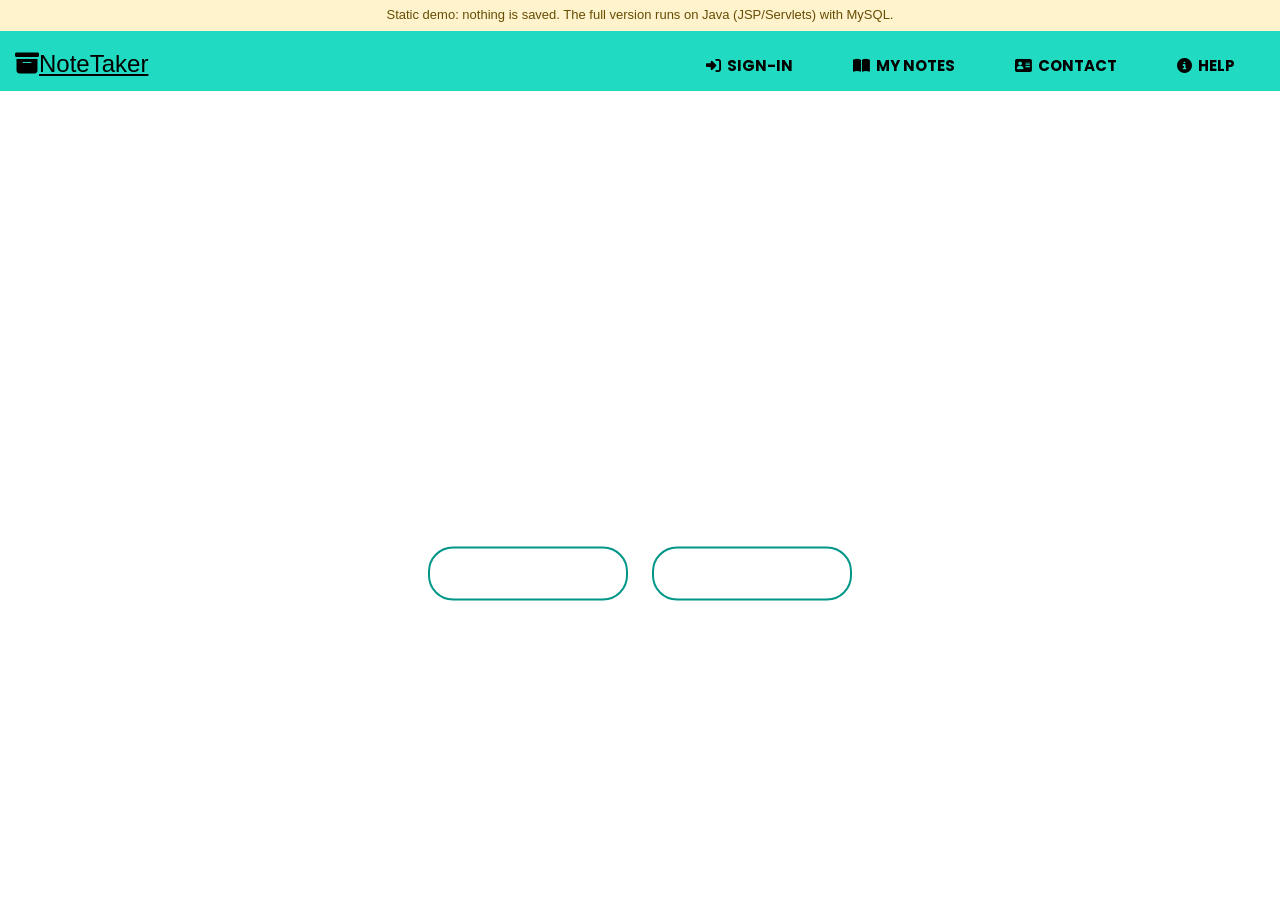
==== index.html @ 62b59612 "demo html initial upload" ====
<!DOCTYPE html>
<html>
<head>
<meta charset="UTF-8">
<meta name="viewport" content="width=device-width, initial-scale=1">
<title>NoteTaker</title>
<link rel="stylesheet" href="https://cdnjs.cloudflare.com/ajax/libs/font-awesome/6.1.1/css/all.min.css">
<link rel="stylesheet" href="https://maxcdn.bootstrapcdn.com/bootstrap/3.4.1/css/bootstrap.min.css">
<link rel="stylesheet" href="css_style/index_style.css">

</head>
<body>
<div style="background:#fff3cd;color:#664d03;text-align:center;padding:6px 10px;font-size:13px;font-family:sans-serif;">Static demo: nothing is saved. The full version runs on Java (JSP/Servlets) with MySQL.</div>
<div class="banner">
	<nav class="navbar-default" style="color: black; background-color: #20dbc2;">
		<div class="container" style="width: 100%">
			<div class="navbar-header">
				<h3><i class="fa-solid fa-box-archive"></i><u>NoteTaker</u></h3>
			</div>
			<div class="collapse navbar-collapse in" id="menu">
				<ul class="nav navbar-nav navbar-right">
					<li><a href="Login.html" style="font-size: 15px; color: black;"><i class="fa-solid fa-right-to-bracket"> </i> SIGN-IN</a></li>
					<li><a href="Login.html" style="font-size: 15px; color: black;"><i class="fa-solid fa-book-open"> </i> My Notes</a></li>
					<li><a href="About_Us.html" style="font-size: 15px; color: black;"><i class="fa-solid fa-address-card"> </i> Contact</a></li>
					<li><a href="Help.html" style="font-size: 15px; color: black;"><i class="fa-solid fa-circle-info"> </i> Help</a></li>
				</ul>
			</div>
		</div>
	</nav>
	<div class="content">
		<h1>Welcome in NoteTaker</h1>
		<p>
			Unlock productivity with our user-friendly platform for seamlessly
			capturing, storing, and accessing daily notes and goals. <br>Simplify
			your routine and stay on top of tasks effortlessly.
		</p>
		<div>
			<a href="About_Us.html"><button type="button"><span></span>Watch More</button></a>
			<a href="register.html"><button type="button"><span></span> Sign Up</button></a>
		</div>
	</div>
</div>
</body>
</html>
---- css_style/index_style.css ----
@import
	url('https://fonts.googleapis.com/css2?family=Poppins:ital,wght@1,300&display=swap')
	;

* {
	margin: 0;
	padding: 0;

}



.banner {
	width: 100%;
	height: 100%;
	background-image: linear-gradient(rgba(0, 0, 0, 0.75),
		rgba(0, 0, 0, 0.75)),
		url('https://tourist-images-prd-s3.s3.eu-west-1.amazonaws.com/xgvm96a303gae7kzcfpv0qcsgoeq');
	background-size: cover;
	background-position: center;
}

.navbar {
	width: 85%;
	margin: auto;
	padding: 25px o;
	display: flex;
	align-items: center;
	justify-content: space-between;
}

.navbar img {
	height: 70px;
}

.logo {
	width: 120px;
}

#menu ul li {
	list-style: none;
	display: inline-block;
	position: relative;
	margin: 0 15px;
}

#menu ul li a {
	text-decoration: none;
	text-transform: uppercase;
	font-family: 'poppins', sans-serif;
	color: black;
	font-weight: 700;
	margin-top: 10px;
}

#menu ul li::after {
	content: '';
	height: 3px;
	width: 0;
	background: white;
	position: absolute;
	left: 12px;
	bottom: -25px;;
	top: 45px;
	transition: 0.5s;
}

#menu ul li:hover::after {
	width: 80%;
}

#menu ul li i{
	margin-right:3px;
}

.content {
	width: 100%;
	color: white;
	position: absolute;
	top: 50%;
	transform: translateY(-50%);
	text-align: center;
}

.content h1 {
	font-size: 70px;
	margin-top: 80px;
}

.content p {
	margin: 20px auto;
	font-weight: 100;
	line-height: 25px;
}

button {
	width: 200px;
	text-align: center;
	padding: 15px 0;
	margin: 20px 10px;
	border-radius: 25px;
	font-weight: bold;
	border: 2px solid #009688;
	background: transparent;
	color: #fff;
	cursor: pointer;
	position: relative;
	overflow: hidden;
}

span {
	background: #009688;
	height: 100%;
	width: 0;
	border-radius: 25px;
	position: absolute;
	left: 0;
	bottom: 0;
	z-index: -1;
	transition: 0.5s;
}

button:hover span {
	width: 100%;
}

button:hover {
	border: none;
}
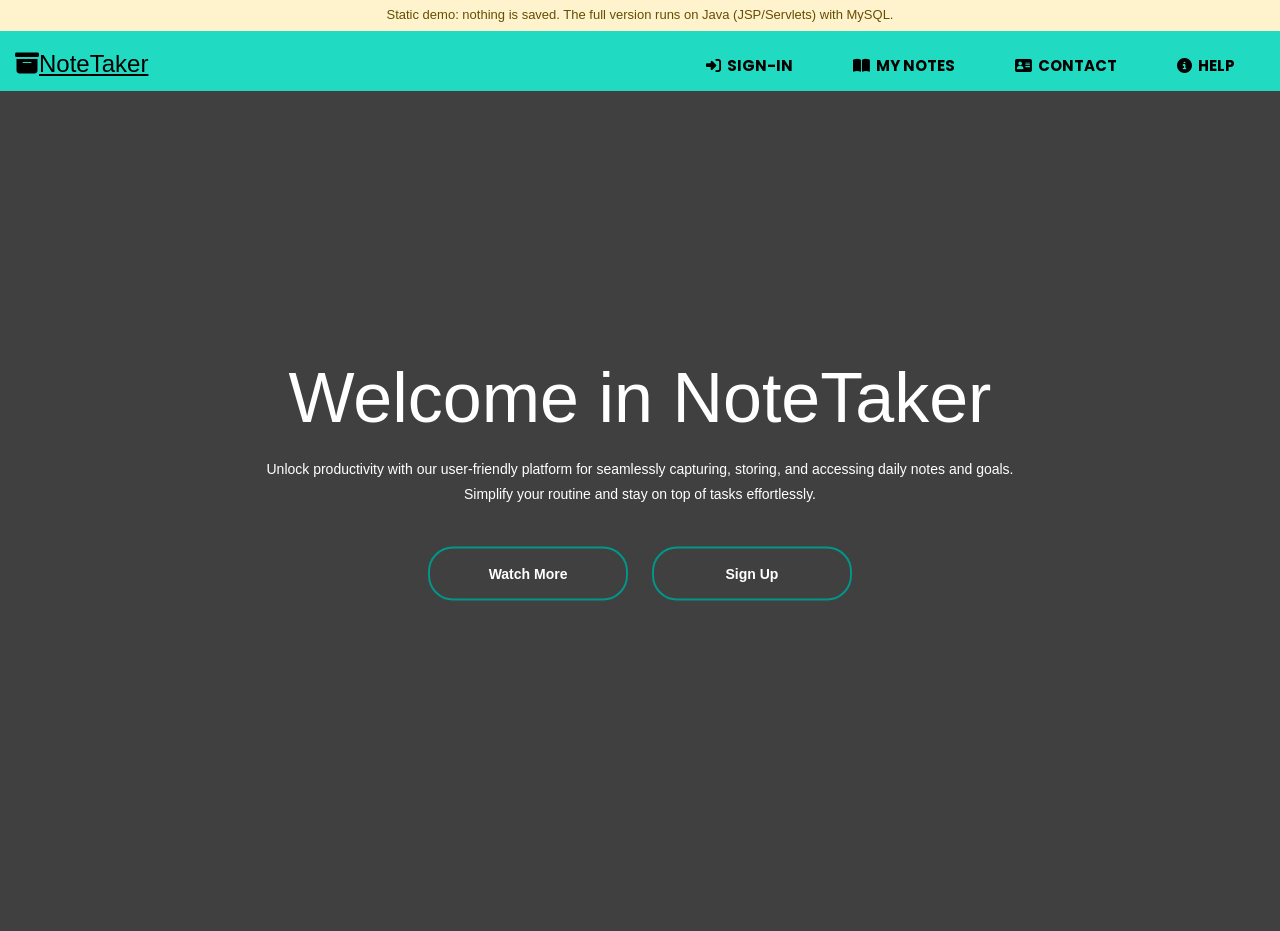
==== commit 2ac984f8: "Update index.html" ====
--- a/index.html
+++ b/index.html
@@ -4,6 +4,10 @@
 <meta charset="UTF-8">
 <meta name="viewport" content="width=device-width, initial-scale=1">
 <title>NoteTaker</title>
+	<style>
+  html, body { height: 100%; }
+  .banner { min-height: calc(100vh - 32px); }
+</style>
 <link rel="stylesheet" href="https://cdnjs.cloudflare.com/ajax/libs/font-awesome/6.1.1/css/all.min.css">
 <link rel="stylesheet" href="https://maxcdn.bootstrapcdn.com/bootstrap/3.4.1/css/bootstrap.min.css">
 <link rel="stylesheet" href="css_style/index_style.css">
